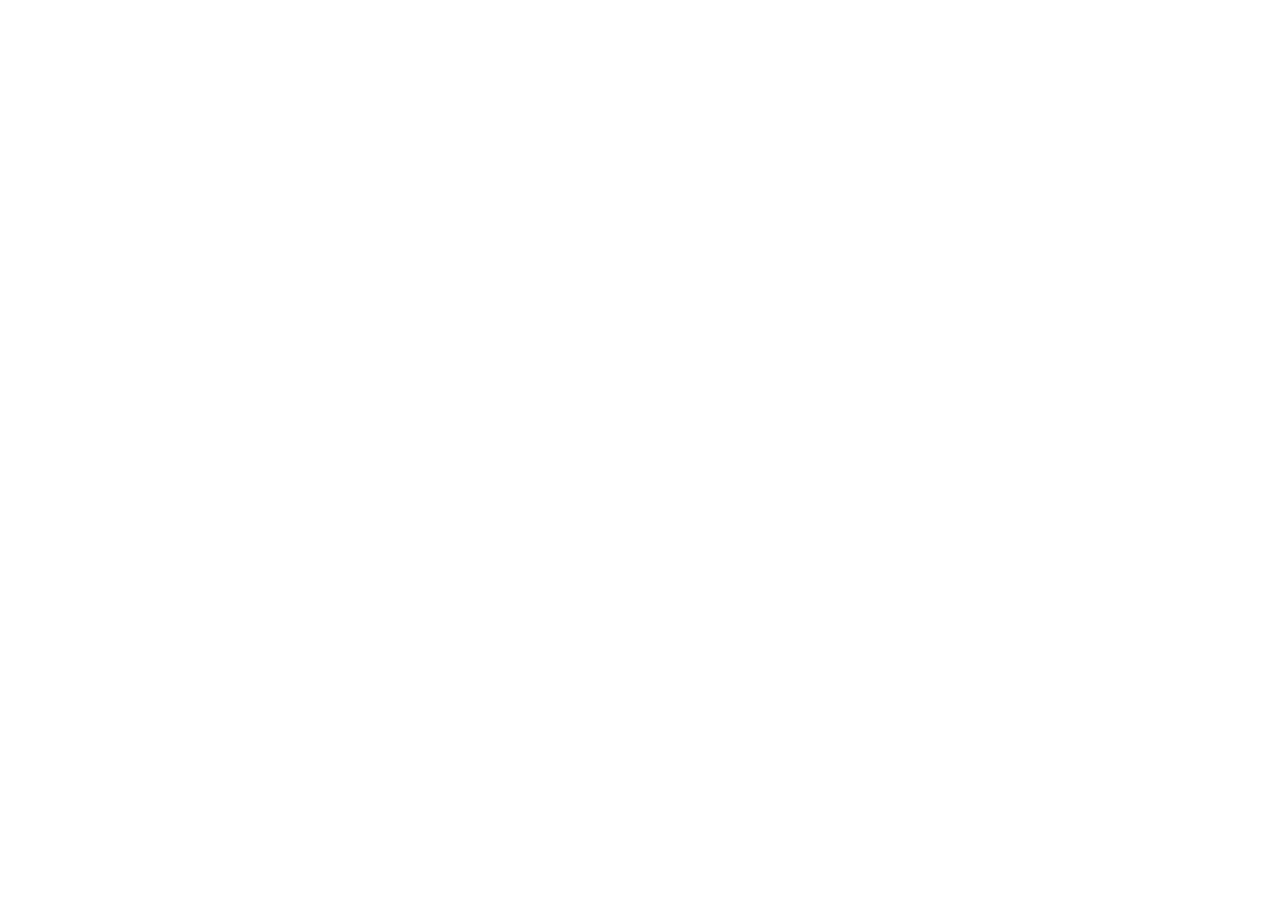
==== index.html @ ae11a75c "Rename billing.html to index.html" ====
<!DOCTYPE html>
<html lang="en">
<head>
    <meta charset="UTF-8">
    <meta name="viewport" content="width=device-width, initial-scale=1.0">
    <title>Document</title>
</head>
<body>
    <script src="billing.js"></script>
</body>
</html>
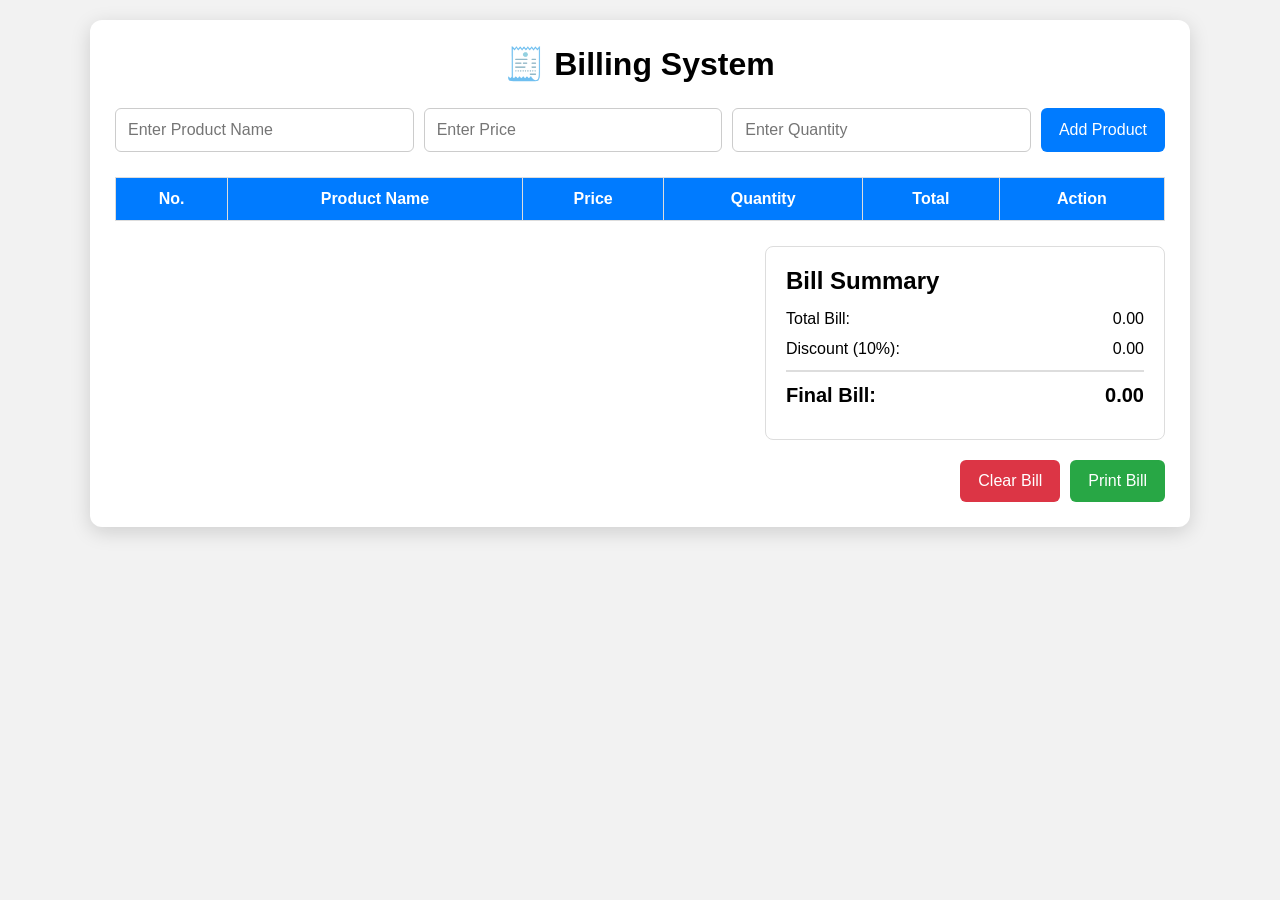
==== commit 2052f580: "Rename billing.html to index.html" ====
--- a/index.html
+++ b/index.html
@@ -1,11 +1,110 @@
 <!DOCTYPE html>
 <html lang="en">
+
 <head>
     <meta charset="UTF-8">
     <meta name="viewport" content="width=device-width, initial-scale=1.0">
-    <title>Document</title>
+
+    <title>Billing System</title>
+
+    <link rel="stylesheet" href="billing.css">
 </head>
+
 <body>
+
+    <div class="container">
+
+        <h1>🧾 Billing System</h1>
+
+        <div class="form-box">
+
+            <input
+                type="text"
+                id="productName"
+                placeholder="Enter Product Name"
+            >
+
+            <input
+                type="number"
+                id="productPrice"
+                placeholder="Enter Price"
+                min="0"
+            >
+
+            <input
+                type="number"
+                id="productQuantity"
+                placeholder="Enter Quantity"
+                min="1"
+            >
+
+            <button id="addBtn">Add Product</button>
+
+        </div>
+
+
+        <div class="table-container">
+
+            <table>
+
+                <thead>
+                    <tr>
+                        <th>No.</th>
+                        <th>Product Name</th>
+                        <th>Price</th>
+                        <th>Quantity</th>
+                        <th>Total</th>
+                        <th>Action</th>
+                    </tr>
+                </thead>
+
+                <tbody id="productTable">
+                </tbody>
+
+            </table>
+
+        </div>
+
+
+        <div class="summary">
+
+            <h2>Bill Summary</h2>
+
+            <p>
+                <span>Total Bill:</span>
+                <span id="totalBill">0.00</span>
+            </p>
+
+            <p>
+                <span>Discount (10%):</span>
+                <span id="discount">0.00</span>
+            </p>
+
+            <h3>
+                <span>Final Bill:</span>
+                <span id="finalBill">0.00</span>
+            </h3>
+
+        </div>
+
+
+        <div class="buttons">
+
+            <button id="clearBtn" class="clear-btn">
+                Clear Bill
+            </button>
+
+            <button id="printBtn" class="print-btn">
+                Print Bill
+            </button>
+
+        </div>
+
+    </div>
+
+
     <script src="billing.js"></script>
+
 </body>
+
 </html>
--- a/billing.css
+++ b/billing.css
@@ -0,0 +1,215 @@
+* {
+    margin: 0;
+    padding: 0;
+    box-sizing: border-box;
+}
+
+body {
+    font-family: Arial, sans-serif;
+    background: #f2f2f2;
+    padding: 20px;
+}
+
+.container {
+    width: 100%;
+    max-width: 1100px;
+    margin: auto;
+    background: white;
+    padding: 25px;
+    border-radius: 12px;
+    box-shadow: 0 5px 20px rgba(0, 0, 0, 0.15);
+}
+
+h1 {
+    text-align: center;
+    margin-bottom: 25px;
+}
+
+.form-box {
+    display: grid;
+    grid-template-columns: 1fr 1fr 1fr auto;
+    gap: 10px;
+    margin-bottom: 25px;
+}
+
+input {
+    width: 100%;
+    padding: 12px;
+    font-size: 16px;
+    border: 1px solid #ccc;
+    border-radius: 6px;
+    outline: none;
+}
+
+input:focus {
+    border-color: #007bff;
+}
+
+button {
+    border: none;
+    padding: 12px 18px;
+    border-radius: 6px;
+    background: #007bff;
+    color: white;
+    font-size: 16px;
+    cursor: pointer;
+}
+
+button:hover {
+    opacity: 0.85;
+}
+
+.table-container {
+    width: 100%;
+    overflow-x: auto;
+}
+
+table {
+    width: 100%;
+    min-width: 700px;
+    border-collapse: collapse;
+}
+
+th,
+td {
+    border: 1px solid #ddd;
+    padding: 12px;
+    text-align: center;
+}
+
+th {
+    background: #007bff;
+    color: white;
+}
+
+.delete-btn {
+    background: #dc3545;
+    padding: 8px 12px;
+}
+
+.summary {
+    width: 100%;
+    max-width: 400px;
+    margin: 25px 0 0 auto;
+    padding: 20px;
+    border: 1px solid #ddd;
+    border-radius: 8px;
+}
+
+.summary h2 {
+    margin-bottom: 15px;
+}
+
+.summary p,
+.summary h3 {
+    display: flex;
+    justify-content: space-between;
+    margin: 12px 0;
+}
+
+.summary h3 {
+    border-top: 2px solid #ddd;
+    padding-top: 12px;
+    font-size: 20px;
+}
+
+.buttons {
+    display: flex;
+    justify-content: flex-end;
+    gap: 10px;
+    margin-top: 20px;
+}
+
+.clear-btn {
+    background: #dc3545;
+}
+
+.print-btn {
+    background: #28a745;
+}
+
+
+/* TABLET + MOBILE */
+
+@media (max-width: 700px) {
+
+    body {
+        padding: 10px;
+    }
+
+    .container {
+        padding: 15px;
+    }
+
+    h1 {
+        font-size: 25px;
+    }
+
+    .form-box {
+        grid-template-columns: 1fr;
+    }
+
+    .form-box button {
+        width: 100%;
+    }
+
+    .summary {
+        max-width: 100%;
+    }
+
+    .buttons {
+        flex-direction: column;
+    }
+
+    .buttons button {
+        width: 100%;
+    }
+}
+
+
+/* SMALL MOBILE */
+
+@media (max-width: 400px) {
+
+    body {
+        padding: 5px;
+    }
+
+    .container {
+        padding: 12px;
+    }
+
+    h1 {
+        font-size: 22px;
+    }
+
+    input,
+    button {
+        font-size: 14px;
+    }
+}
+
+
+/* PRINT */
+
+@media print {
+
+    body {
+        background: white;
+        padding: 0;
+    }
+
+    .container {
+        box-shadow: none;
+    }
+
+    .form-box,
+    .buttons,
+    .delete-btn {
+        display: none;
+    }
+
+    table {
+        min-width: 100%;
+    }
+}
